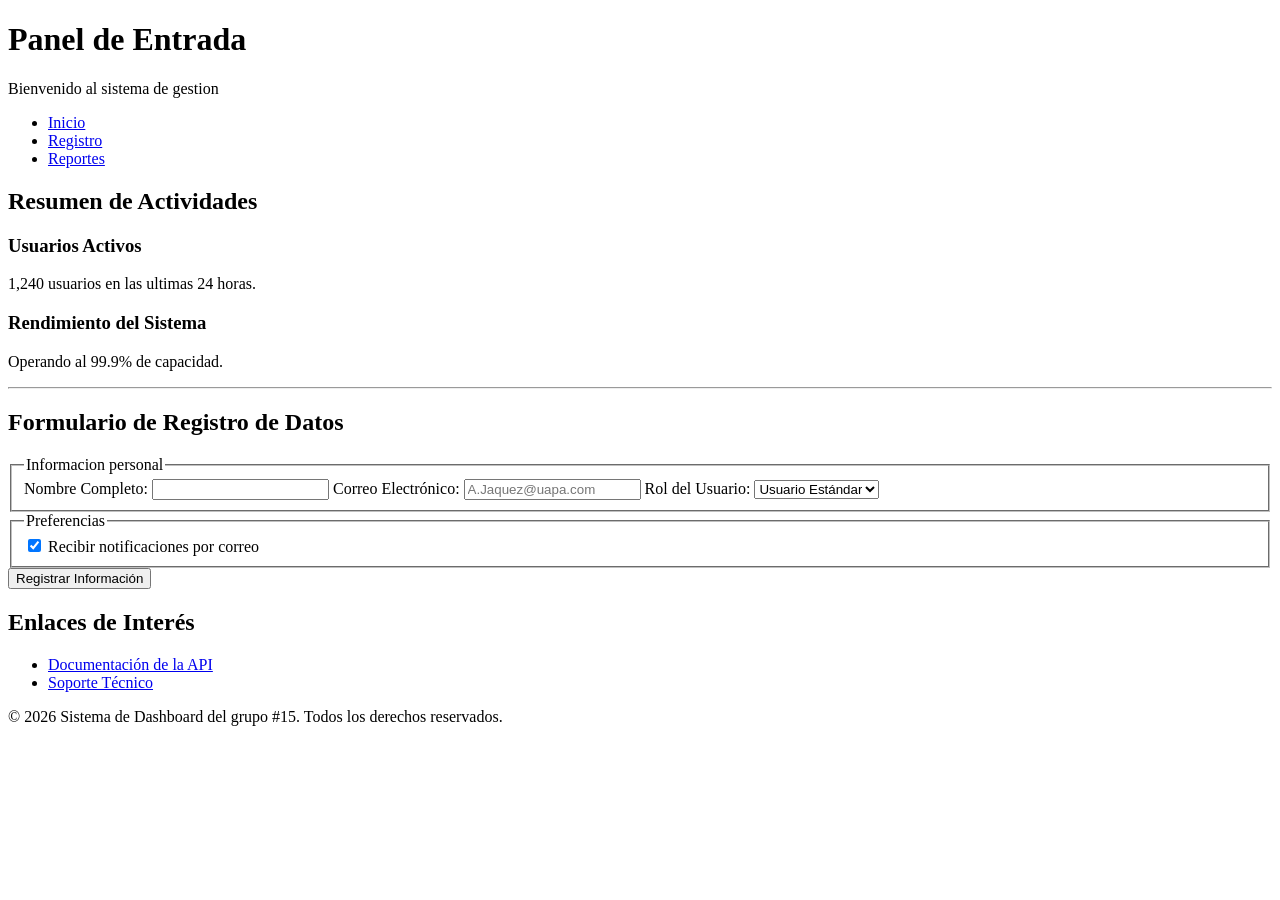
==== Dashboard.html @ ae5974ff "fix: mover Dashboard fuera de css" ====
<!DOCTYPE html>
<html lang="es">
<head>
    <meta charset="UTF-8">
    <meta name="viewport" content="width=device-width, initial-scale=1.0">
    <title>Dashboard Principal</title>
</head>
<body>
    <!-- Aqui comenzamos el cuerpo del dashboard, y agregar las partes semanticas de nuestra tarea -->
     <header>
        <h1>Panel de Entrada</h1>
        <p>Bienvenido al sistema de gestion</p>
     </header>

     <!-- Menu de navegacion de nuestra principal con distintas opciones -->
     <nav>
        <ul>
            <li><a href="#inicio">Inicio</a></li>
            <li><a href="#registro">Registro</a></li>
            <li><a href="#reportes">Reportes</a></li>
        </ul>
     </nav>
     <!-- Contenido principal del dashboard -->
     <main>
        <section id="inicio">
            <h2>Resumen de Actividades</h2>
            <article>
                <h3>Usuarios Activos</h3>
                <p>1,240 usuarios en las ultimas 24 horas.</p>
            </article>
            <article>
                <h3>Rendimiento del Sistema</h3>
                <p>Operando al 99.9% de capacidad.</p>
            </article>
        </section>
        <hr>

        <!-- Sección de formularios -->
         <section id="registro">
            <h2>Formulario de Registro de Datos</h2>
            <form action="/guardar-datos" method="Post">
                <fieldset>
                    <legend>Informacion personal</legend>
                    <label for="nombre">Nombre Completo:</label>
                    <input type="text" id="nombre" name="nombre" required placeholer="A.Jàquez">

                    <label for="email">Correo Electrónico:</label>
                    <input type="email" id="correo" name="correo" requiered placeholder="A.Jaquez@uapa.com">

                    <label for="rol">Rol del Usuario:</label>
                    <select id="rol" name="rol">
                        <option value="usuario">Usuario Estándar</option>
                        <option value="admin">Administrador</option>
                    </select>
                </fieldset>

                <fieldset>
                    <legend>Preferencias</legend>
                    <label>
                        <input type="checkbox" name="notificaciones" value="si" checked>
                        Recibir notificaciones por correo
                    </label>
                </fieldset>

                <button type="submit">Registrar Información</button>
            </form>
        </section>

    </main>

    <!-- Contenido secundario / Barra lateral -->
    <aside>
        <h2>Enlaces de Interés</h2>
        <ul>
            <li><a href="#ayuda">Documentación de la API</a></li>
            <li><a href="#soporte">Soporte Técnico</a></li>
        </ul>
    </aside>

    <!-- Pie de página con datos del Grupo -->
    <footer>
        <p>&copy; 2026 Sistema de Dashboard del grupo #15. Todos los derechos reservados.</p>
    </footer>

</body>
</html>
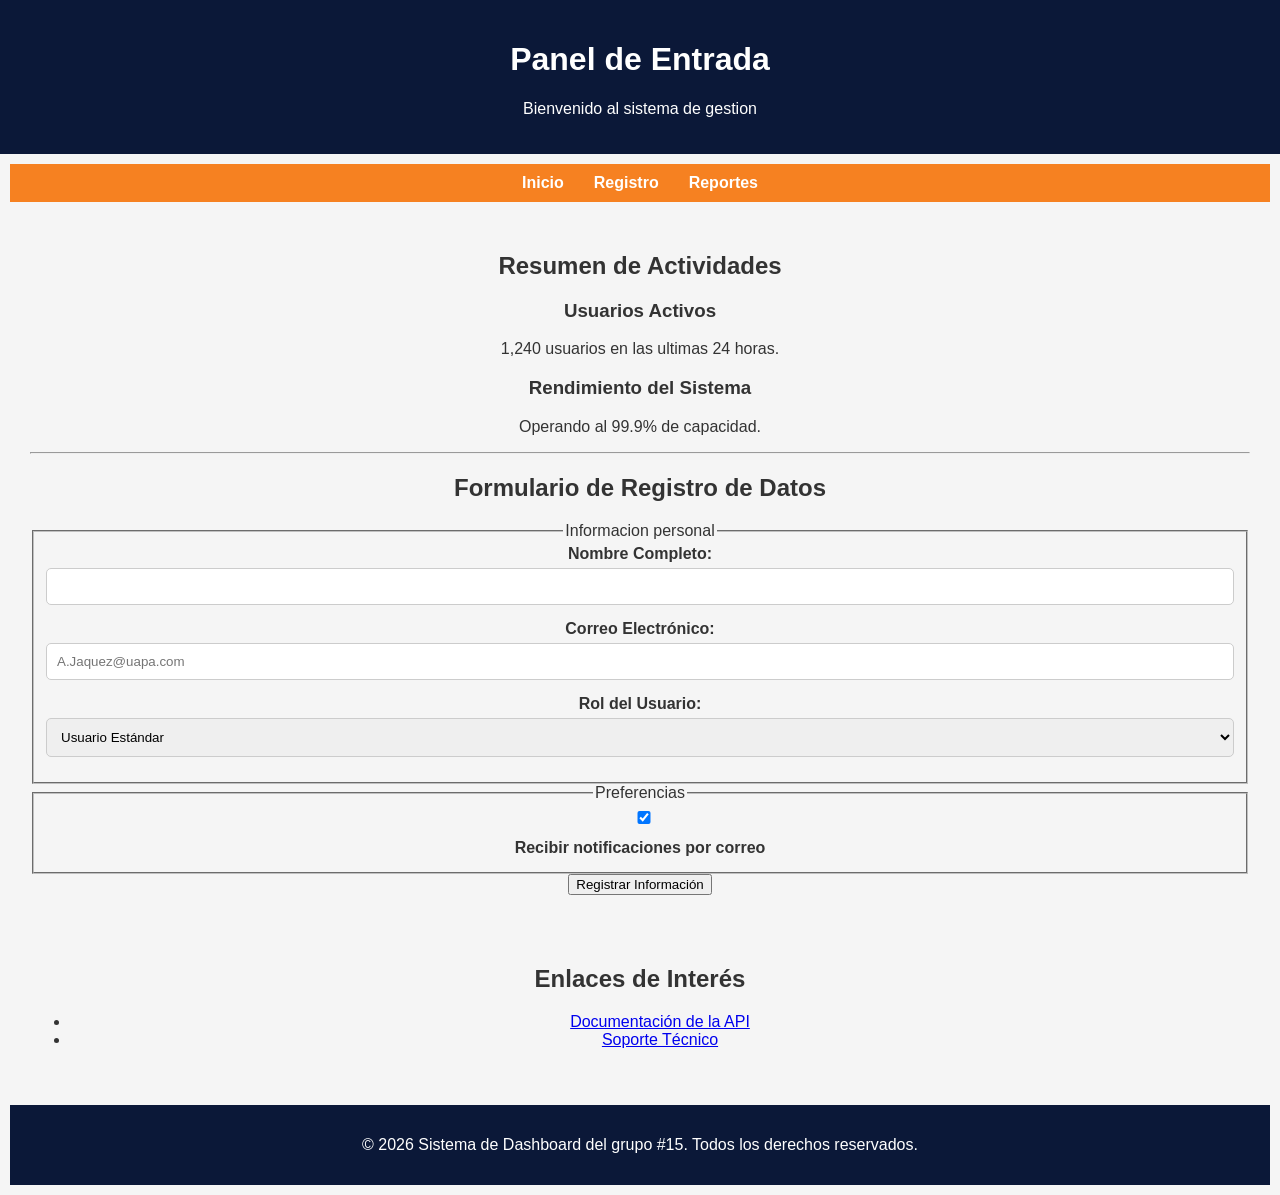
==== commit e0b26891: "feat: finalizar etapa 1" ====
--- a/Dashboard.html
+++ b/Dashboard.html
@@ -4,6 +4,7 @@
     <meta charset="UTF-8">
     <meta name="viewport" content="width=device-width, initial-scale=1.0">
     <title>Dashboard Principal</title>
+    <link rel="stylesheet" href="css/style.css">
 </head>
 <body>
     <!-- Aqui comenzamos el cuerpo del dashboard, y agregar las partes semanticas de nuestra tarea -->
--- a/css/style.css
+++ b/css/style.css
@@ -0,0 +1,178 @@
+body {
+    font-family: Arial, sans-serif;
+    margin: 0;
+    padding: 0;
+    background-color: #0b1838;
+    color: white;
+    text-align: center;
+}
+
+header {
+    background-color: #F68121;
+    padding: 20px;
+}
+
+nav, main, aside, footer {
+    padding: 20px;
+    margin: 10px;
+}
+
+@media (max-width: 768px) {
+    body {
+        background-color: #142850;
+    }
+
+    nav, main, aside, footer {
+        margin: 5px;
+        padding: 10px;
+    }
+}
+
+
+
+
+
+body {
+   margin: 0;
+   padding: 0;
+   font-family: Arial, Helvetica, sans-serif;
+   background-color: #f5f5f5;
+   color: #333;
+}
+
+header {
+   background-color: #0b1838;
+   color: white;
+   padding: 20px;
+   text-align: center;
+}
+
+nav {
+   background-color: #F68121;
+   padding: 10px;
+}
+
+nav ul {
+   list-style: none;
+   margin: 0;
+   padding: 0;
+   display: flex;
+   justify-content: center;
+}
+
+nav ul li {
+   margin: 0 15px;
+}
+
+nav ul li a {
+   text-decoration: none;
+   color: white;
+   font-weight: bold;
+   transition: 0.3s;
+}
+
+nav ul li a:hover {
+   color: #0b1838;
+}
+
+/* =========================
+  CONTENEDOR PRINCIPAL
+========================= */
+
+.container {
+   width: 90%;
+   max-width: 1200px;
+   margin: 20px auto;
+   background-color: white;
+   padding: 20px;
+   border-radius: 10px;
+   box-shadow: 0 2px 10px rgba(0,0,0,0.1);
+}
+
+/* =========================
+  BOTONES
+========================= */
+
+.btn {
+   background-color: #F68121;
+   color: white;
+   border: none;
+   padding: 12px 20px;
+   border-radius: 5px;
+   cursor: pointer;
+   font-size: 16px;
+   transition: 0.3s;
+}
+
+.btn:hover {
+   background-color: #0b1838;
+}
+
+/* =========================
+  FORMULARIOS
+========================= */
+
+form {
+   margin-top: 20px;
+}
+
+label {
+   display: block;
+   margin-bottom: 5px;
+   font-weight: bold;
+}
+
+input,
+select,
+textarea {
+   width: 100%;
+   padding: 10px;
+   margin-bottom: 15px;
+   border: 1px solid #ccc;
+   border-radius: 5px;
+   box-sizing: border-box;
+}
+
+input:focus,
+textarea:focus,
+select:focus {
+   border-color: #F68121;
+   outline: none;
+}
+
+.card {
+   background-color: white;
+   border-left: 5px solid #F68121;
+   padding: 20px;
+   margin-bottom: 20px;
+   border-radius: 8px;
+   box-shadow: 0 2px 5px rgba(0,0,0,0.1);
+}
+
+.card h2 {
+   color: #0b1838;
+}
+
+footer {
+   background-color: #0b1838;
+   color: white;
+   text-align: center;
+   padding: 15px;
+   margin-top: 20px;
+}
+
+@media screen and (max-width: 768px) {
+
+   nav ul {
+       flex-direction: column;
+       text-align: center;
+   }
+
+   nav ul li {
+       margin: 10px 0;
+   }
+
+   .container {
+       width: 95%;
+   }
+}
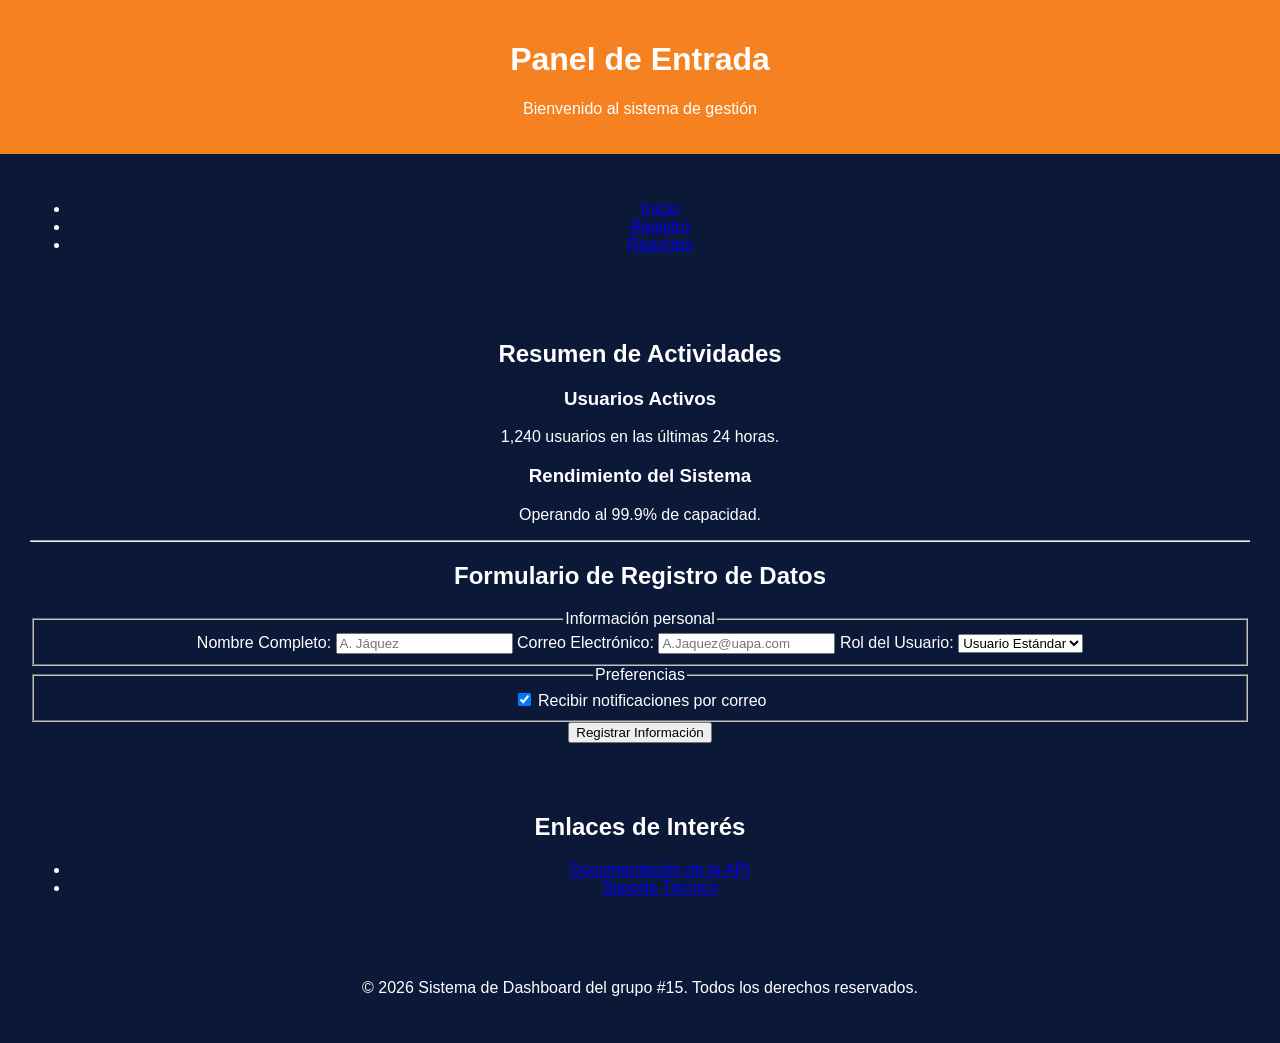
==== commit 1740da1d: "fix: corregidas observaciones de la etapa 1" ====
--- a/Dashboard.html
+++ b/Dashboard.html
@@ -1,87 +1,116 @@
 <!DOCTYPE html>
 <html lang="es">
+
 <head>
     <meta charset="UTF-8">
     <meta name="viewport" content="width=device-width, initial-scale=1.0">
     <title>Dashboard Principal</title>
     <link rel="stylesheet" href="css/style.css">
-</head>
+ </head>
+
 <body>
-    <!-- Aqui comenzamos el cuerpo del dashboard, y agregar las partes semanticas de nuestra tarea -->
-     <header>
+
+    <header>
         <h1>Panel de Entrada</h1>
-        <p>Bienvenido al sistema de gestion</p>
-     </header>
+        <p>Bienvenido al sistema de gestión</p>
+    </header>
 
-     <!-- Menu de navegacion de nuestra principal con distintas opciones -->
-     <nav>
+    <nav>
         <ul>
             <li><a href="#inicio">Inicio</a></li>
             <li><a href="#registro">Registro</a></li>
             <li><a href="#reportes">Reportes</a></li>
         </ul>
-     </nav>
-     <!-- Contenido principal del dashboard -->
-     <main>
+    </nav>
+
+    <main>
         <section id="inicio">
             <h2>Resumen de Actividades</h2>
+
             <article>
                 <h3>Usuarios Activos</h3>
-                <p>1,240 usuarios en las ultimas 24 horas.</p>
+                <p>1,240 usuarios en las últimas 24 horas.</p>
             </article>
+
             <article>
                 <h3>Rendimiento del Sistema</h3>
                 <p>Operando al 99.9% de capacidad.</p>
             </article>
         </section>
+
         <hr>
 
-        <!-- Sección de formularios -->
-         <section id="registro">
+        <section id="registro">
             <h2>Formulario de Registro de Datos</h2>
-            <form action="/guardar-datos" method="Post">
+
+            <form id="formulario" method="post">
+
                 <fieldset>
-                    <legend>Informacion personal</legend>
+                    <legend>Información personal</legend>
+
                     <label for="nombre">Nombre Completo:</label>
-                    <input type="text" id="nombre" name="nombre" required placeholer="A.Jàquez">
+                    <input type="text"
+                           id="nombre"
+                           name="nombre"
+                           required
+                           placeholder="A. Jáquez">
 
-                    <label for="email">Correo Electrónico:</label>
-                    <input type="email" id="correo" name="correo" requiered placeholder="A.Jaquez@uapa.com">
+                    <label for="correo">Correo Electrónico:</label>
+                    <input type="email"
+                           id="correo"
+                           name="correo"
+                           required
+                           placeholder="A.Jaquez@uapa.com">
 
                     <label for="rol">Rol del Usuario:</label>
                     <select id="rol" name="rol">
                         <option value="usuario">Usuario Estándar</option>
                         <option value="admin">Administrador</option>
                     </select>
+
                 </fieldset>
 
                 <fieldset>
                     <legend>Preferencias</legend>
+
                     <label>
-                        <input type="checkbox" name="notificaciones" value="si" checked>
+                        <input type="checkbox"
+                               name="notificaciones"
+                               value="si"
+                               checked>
                         Recibir notificaciones por correo
                     </label>
+
                 </fieldset>
 
-                <button type="submit">Registrar Información</button>
+                <div id="mensaje"></div>
+
+                <button type="submit">
+                    Registrar Información
+                </button>
+
             </form>
         </section>
 
     </main>
 
-    <!-- Contenido secundario / Barra lateral -->
+
     <aside>
         <h2>Enlaces de Interés</h2>
+
         <ul>
             <li><a href="#ayuda">Documentación de la API</a></li>
             <li><a href="#soporte">Soporte Técnico</a></li>
         </ul>
     </aside>
-
-    <!-- Pie de página con datos del Grupo -->
+<!-- Pie de página con datos del Grupo -->
     <footer>
         <p>&copy; 2026 Sistema de Dashboard del grupo #15. Todos los derechos reservados.</p>
     </footer>
 
+    <script src="/js/script.js"></script>
+
 </body>
-</html>+
+
+</html>
--- a/css/style.css
+++ b/css/style.css
@@ -27,152 +27,14 @@
         padding: 10px;
     }
 }
-
-
-
-
-
-body {
-   margin: 0;
-   padding: 0;
-   font-family: Arial, Helvetica, sans-serif;
-   background-color: #f5f5f5;
-   color: #333;
+.error {
+    color: #ff4d4d;
+    font-weight: bold;
+    margin-bottom: 10px;
 }
 
-header {
-   background-color: #0b1838;
-   color: white;
-   padding: 20px;
-   text-align: center;
-}
-
-nav {
-   background-color: #F68121;
-   padding: 10px;
-}
-
-nav ul {
-   list-style: none;
-   margin: 0;
-   padding: 0;
-   display: flex;
-   justify-content: center;
-}
-
-nav ul li {
-   margin: 0 15px;
-}
-
-nav ul li a {
-   text-decoration: none;
-   color: white;
-   font-weight: bold;
-   transition: 0.3s;
-}
-
-nav ul li a:hover {
-   color: #0b1838;
-}
-
-/* =========================
-  CONTENEDOR PRINCIPAL
-========================= */
-
-.container {
-   width: 90%;
-   max-width: 1200px;
-   margin: 20px auto;
-   background-color: white;
-   padding: 20px;
-   border-radius: 10px;
-   box-shadow: 0 2px 10px rgba(0,0,0,0.1);
-}
-
-/* =========================
-  BOTONES
-========================= */
-
-.btn {
-   background-color: #F68121;
-   color: white;
-   border: none;
-   padding: 12px 20px;
-   border-radius: 5px;
-   cursor: pointer;
-   font-size: 16px;
-   transition: 0.3s;
-}
-
-.btn:hover {
-   background-color: #0b1838;
-}
-
-/* =========================
-  FORMULARIOS
-========================= */
-
-form {
-   margin-top: 20px;
-}
-
-label {
-   display: block;
-   margin-bottom: 5px;
-   font-weight: bold;
-}
-
-input,
-select,
-textarea {
-   width: 100%;
-   padding: 10px;
-   margin-bottom: 15px;
-   border: 1px solid #ccc;
-   border-radius: 5px;
-   box-sizing: border-box;
-}
-
-input:focus,
-textarea:focus,
-select:focus {
-   border-color: #F68121;
-   outline: none;
-}
-
-.card {
-   background-color: white;
-   border-left: 5px solid #F68121;
-   padding: 20px;
-   margin-bottom: 20px;
-   border-radius: 8px;
-   box-shadow: 0 2px 5px rgba(0,0,0,0.1);
-}
-
-.card h2 {
-   color: #0b1838;
-}
-
-footer {
-   background-color: #0b1838;
-   color: white;
-   text-align: center;
-   padding: 15px;
-   margin-top: 20px;
-}
-
-@media screen and (max-width: 768px) {
-
-   nav ul {
-       flex-direction: column;
-       text-align: center;
-   }
-
-   nav ul li {
-       margin: 10px 0;
-   }
-
-   .container {
-       width: 95%;
-   }
-}
+.exito {
+    color: #00cc66;
+    font-weight: bold;
+    margin-bottom: 10px;
+}
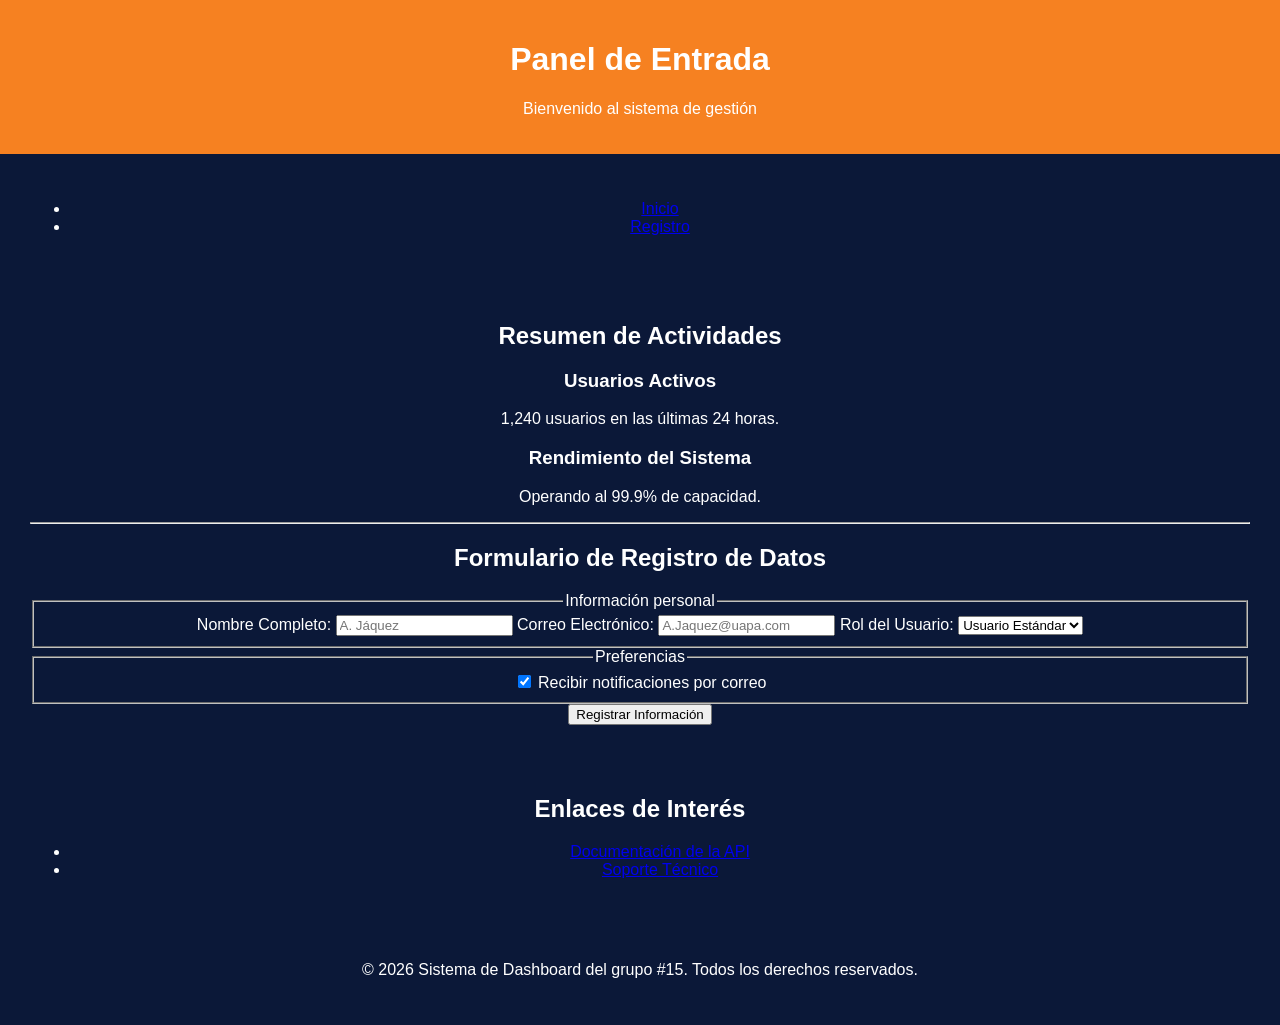
==== commit 8a40e801: "fix: corregir etapa 1" ====
--- a/Dashboard.html
+++ b/Dashboard.html
@@ -19,7 +19,7 @@
         <ul>
             <li><a href="#inicio">Inicio</a></li>
             <li><a href="#registro">Registro</a></li>
-            <li><a href="#reportes">Reportes</a></li>
+            
         </ul>
     </nav>
 
@@ -108,7 +108,7 @@
         <p>&copy; 2026 Sistema de Dashboard del grupo #15. Todos los derechos reservados.</p>
     </footer>
 
-    <script src="/js/script.js"></script>
+    <script src="js/script.js"></script>
 
 </body>
 
--- a/css/style.css
+++ b/css/style.css
@@ -12,7 +12,10 @@
     padding: 20px;
 }
 
-nav, main, aside, footer {
+nav,
+main,
+aside,
+footer {
     padding: 20px;
     margin: 10px;
 }
@@ -22,19 +25,11 @@
         background-color: #142850;
     }
 
-    nav, main, aside, footer {
+    nav,
+    main,
+    aside,
+    footer {
         margin: 5px;
         padding: 10px;
     }
 }
-.error {
-    color: #ff4d4d;
-    font-weight: bold;
-    margin-bottom: 10px;
-}
-
-.exito {
-    color: #00cc66;
-    font-weight: bold;
-    margin-bottom: 10px;
-}
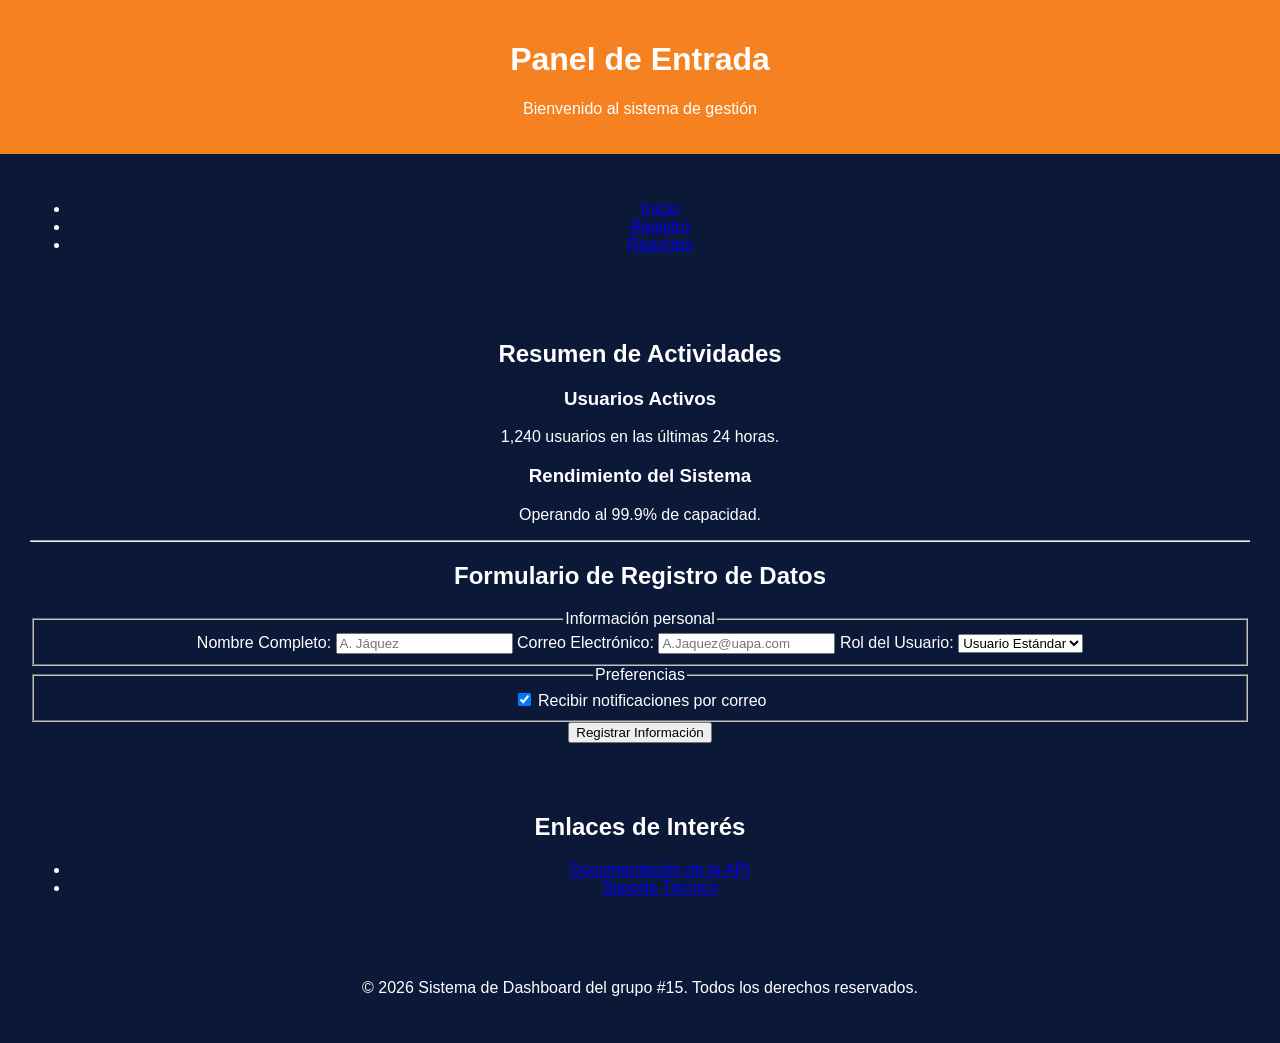
==== commit 72690f18: "docs: actualizar README.md para etapa 2" ====
--- a/Dashboard.html
+++ b/Dashboard.html
@@ -19,7 +19,7 @@
         <ul>
             <li><a href="#inicio">Inicio</a></li>
             <li><a href="#registro">Registro</a></li>
-            
+            <li><a href="#reportes">Reportes</a></li>
         </ul>
     </nav>
 
